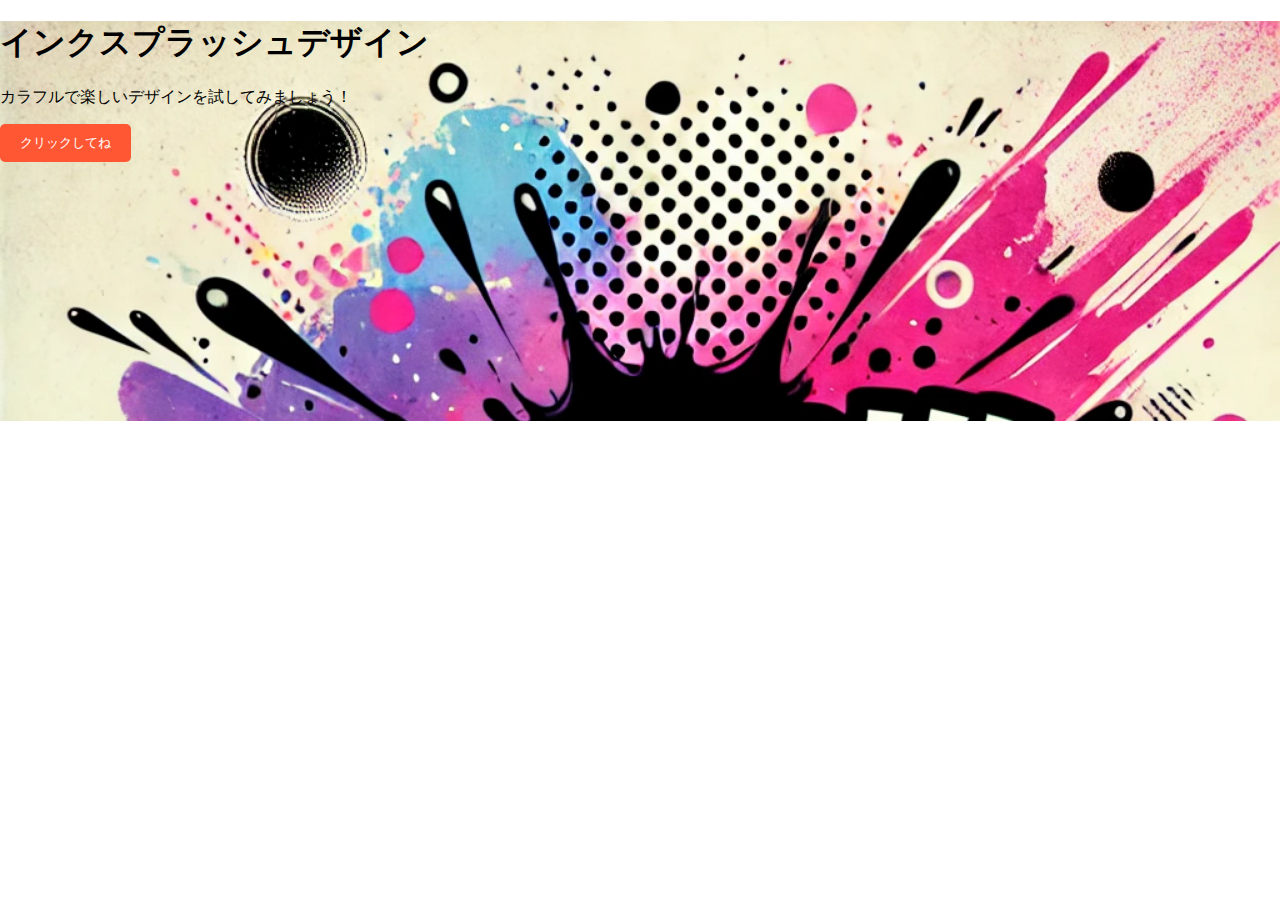
==== portfolio.html @ d290ecd3 "second commit" ====
<!DOCTYPE html>
<html lang="ja">
<head>
    <meta charset="UTF-8">
    <meta name="viewport" content="width=device-width, initial-scale=1.0">
    <title>インクスプラッシュ風デザイン</title>
    <!-- CSSファイルをリンク -->
    <link rel="stylesheet" href="portfolio.css">
</head>
<body>
    <div class="full-img">
        <div class="content">
        <h1>インクスプラッシュデザイン</h1>
        <p>カラフルで楽しいデザインを試してみましょう！</p>
        <button class="button">クリックしてね</button>
    </div>
    </div>
    <script src="portfolio.js"></script>
</body>
---- portfolio.css ----
/* 全体のスタイル */
body {
    margin: 0; /* マージンをリセット */
    font-family: Arial, sans-serif; /* フォント設定 */
}

/* 背景を設定 */
.full-img{
    background-image: url(back.jpeg); /* 画像のURLを指定       */
    background-size:cover;                 /* 画像のサイズを指定    */
    width:100%;                              /* 横幅のサイズを指定    */
    height:400px;                            /* 縦幅のサイズを指定    */
}

/* コンテンツのスタイル */

/* ボタンのスタイル */
.button {
    padding: 10px 20px; /* ボタンのパディング */
    color: white; /* ボタンの文字色 */
    background-color: #ff5733; /* ボタンの背景色 */
    border: none; /* ボーダーをなしに設定 */
    border-radius: 5px; /* 角を丸くする */
    cursor: pointer; /* カーソルをポインターに変更 */
    transition: background-color 0.3s; /* ホバー時の背景色変化にアニメーションを追加 */
}

.button:hover {
    background-color: #c70039; /* ホバー時の背景色 */
}
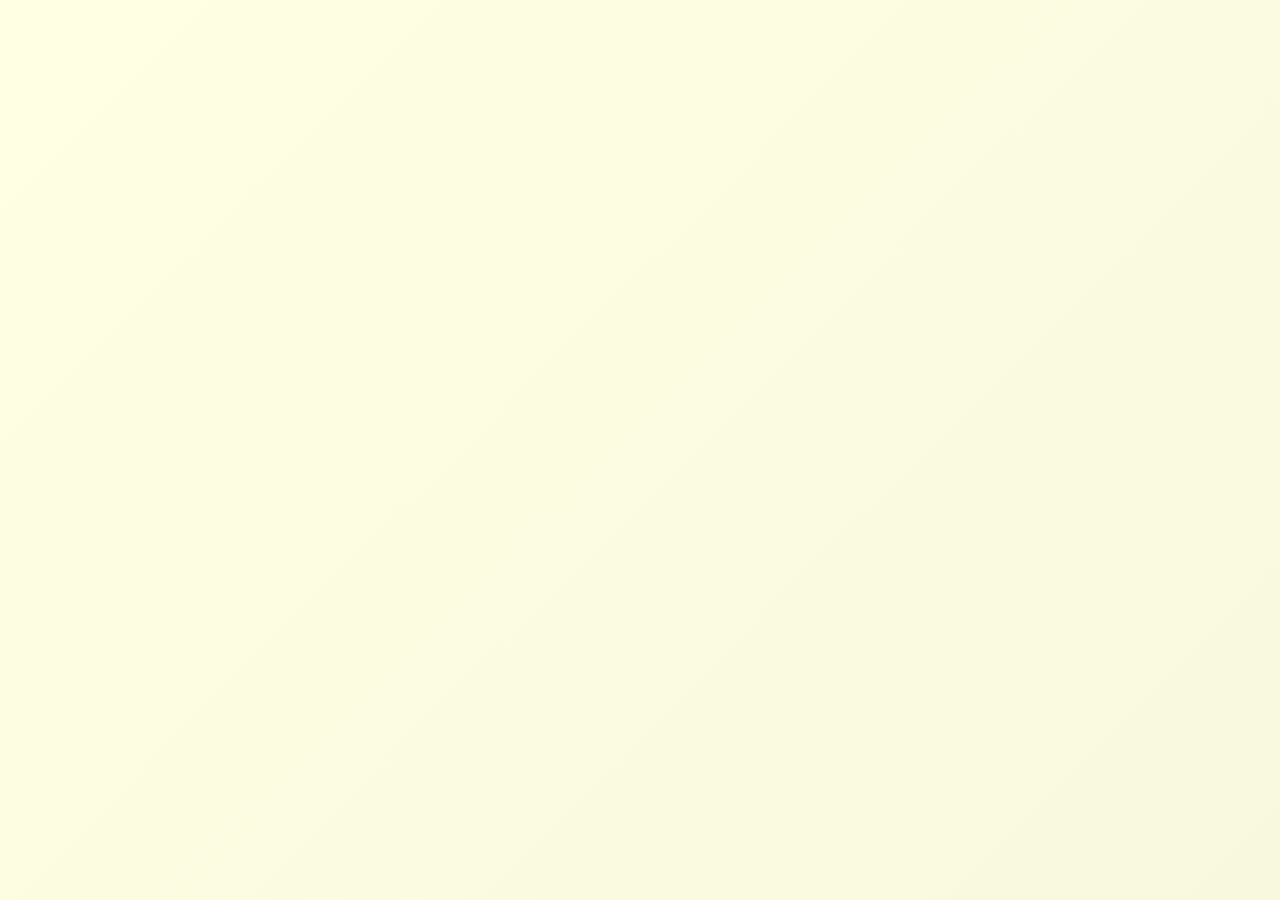
==== commit d838b62c: "remove README.md" ====
--- a/portfolio.html
+++ b/portfolio.html
@@ -8,12 +8,7 @@
     <link rel="stylesheet" href="portfolio.css">
 </head>
 <body>
-    <div class="full-img">
-        <div class="content">
-        <h1>インクスプラッシュデザイン</h1>
-        <p>カラフルで楽しいデザインを試してみましょう！</p>
-        <button class="button">クリックしてね</button>
-    </div>
-    </div>
+    <div class="canvas-background"></div>
+</body>
     <script src="portfolio.js"></script>
 </body>
--- a/portfolio.css
+++ b/portfolio.css
@@ -1,30 +1,31 @@
-/* 全体のスタイル */
+/* 基本スタイル */
 body {
-    margin: 0; /* マージンをリセット */
-    font-family: Arial, sans-serif; /* フォント設定 */
+  margin: 0;
+  padding: 0;
+  height: 100vh;
+  display: flex;
+  align-items: center;
+  justify-content: center;
+  font-family: Arial, sans-serif;
 }
 
-/* 背景を設定 */
-.full-img{
-    background-image: url(back.jpeg); /* 画像のURLを指定       */
-    background-size:cover;                 /* 画像のサイズを指定    */
-    width:100%;                              /* 横幅のサイズを指定    */
-    height:400px;                            /* 縦幅のサイズを指定    */
+/* キャンバス風背景 */
+.canvas-background {
+  width: 100%;
+  height: 100%;
+  background: linear-gradient(135deg, #ffffe0 0%, #f8f8dc 100%);
+  position: relative;
+  overflow: hidden;
 }
 
-/* コンテンツのスタイル */
-
-/* ボタンのスタイル */
-.button {
-    padding: 10px 20px; /* ボタンのパディング */
-    color: white; /* ボタンの文字色 */
-    background-color: #ff5733; /* ボタンの背景色 */
-    border: none; /* ボーダーをなしに設定 */
-    border-radius: 5px; /* 角を丸くする */
-    cursor: pointer; /* カーソルをポインターに変更 */
-    transition: background-color 0.3s; /* ホバー時の背景色変化にアニメーションを追加 */
+/* ノイズ効果 */
+.canvas-background::before {
+  content: '';
+  position: absolute;
+  top: 0;
+  left: 0;
+  width: 100%;
+  height: 100%;
+  background: url('[data-uri]') repeat;
+  opacity: 0.1; /* 調整可能: キャンバス感を出す */
 }
-
-.button:hover {
-    background-color: #c70039; /* ホバー時の背景色 */
-}
